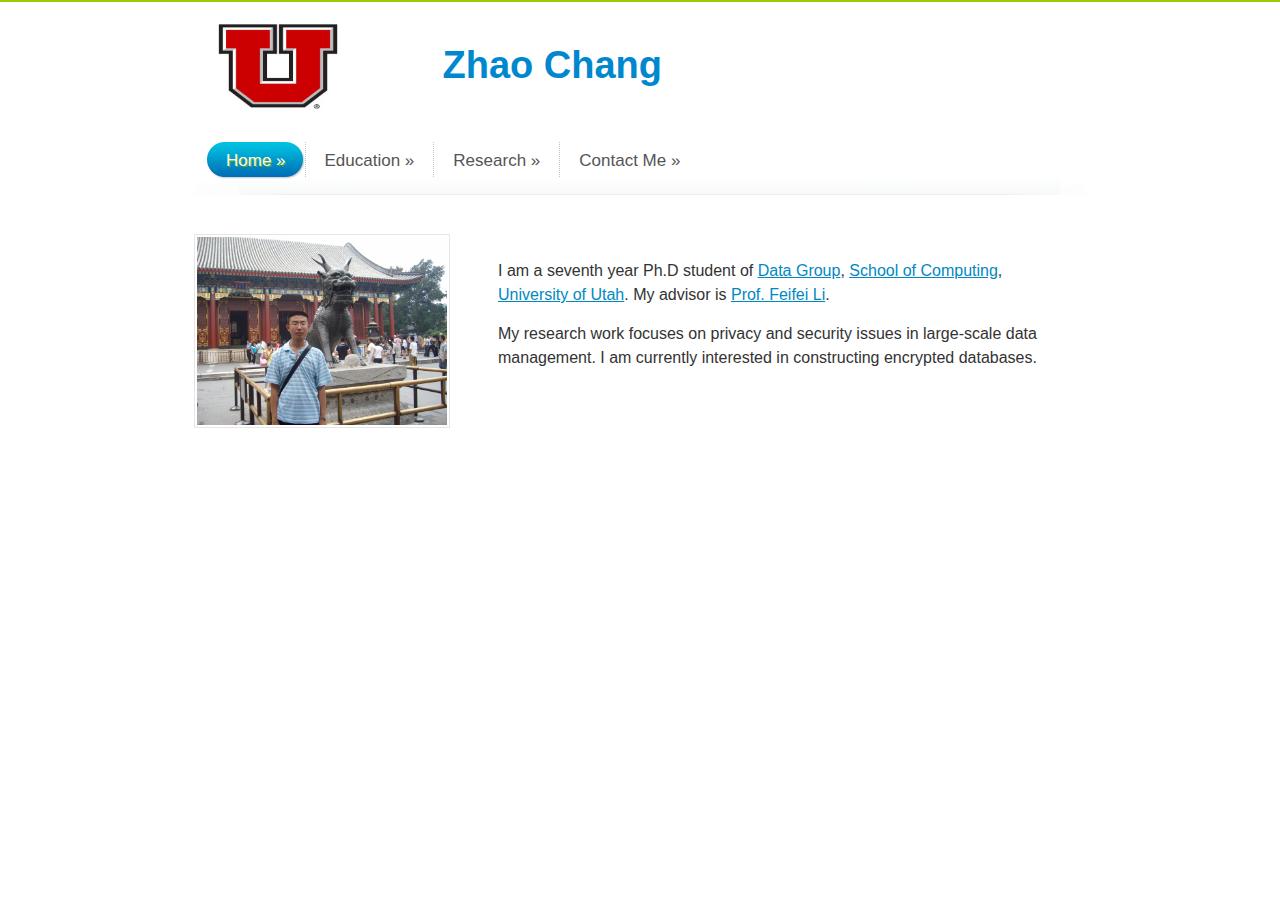
==== index.html @ 4ee288d5 "update" ====
<!DOCTYPE html PUBLIC "-//W3C//DTD XHTML 1.0 Strict//EN" "http://www.w3.org/TR/xhtml1/DTD/xhtml1-strict.dtd">
<html xmlns="http://www.w3.org/1999/xhtml" xml:lang="en" lang="en">
<head>
<TITLE>Zhao Chang's Home Page</TITLE>
<meta http-equiv="Content-Type" content="text/html; charset=utf-8" />
<meta http-equiv="Content-Style-Type" content="text/css" />
<link href="style.css" rel="stylesheet" type="text/css" />
<link href="layout.css" rel="stylesheet" type="text/css" />
</head>

<body id="page1">
<div class="tail-top">
  <div id="main">
  	<!-- header -->
    <div id="header">
      <div class="logo">
        <div id="header2">
          <div class="logo"> <img src="images/utah.jpg" width="120" height="85" />
            <h1 style="display:inline">Zhao Chang</h1>
          </div>
          
          <ul class="nav">
            <li><a href="index.html" class="active">Home &raquo;</a></li>
            <li><a href="education.html">Education &raquo;</a></li>
            <li><a href="research.html">Research &raquo;</a></li>
            <li><a href="contact.html">Contact Me &raquo;</a></li>
          </ul>
        </div>
        <h1 style="display:inline">&nbsp;</h1>
      </div>
    </div>

    <div id="content">
      <div class="indent">
        <div class="wrapper">
          <div class="aside">
            <div class="section">
              <p><img src="images/zhao_chang.jpg" width="250" alt="Photo" class="img-border"/></p>
            </div>
          </div>
          <div class="indexMainContent">
            <p></p>
            <p>I am a seventh year Ph.D student of <a href = "http://datagroup.cs.utah.edu/" target="_blank">Data Group</a>, <a href = "http://www.cs.utah.edu/" target="_blank">School of Computing</a>, <a href="http://www.utah.edu/" target="_blank">University of Utah</a>. My advisor is <a href="http://www.cs.utah.edu/~lifeifei/" target="_blank">Prof. Feifei Li</a>.
            <p>My research work focuses on privacy and security issues in large-scale data management. I am currently interested in constructing encrypted databases.<p>
          </div>
        </div>
      </div>
    </div>
  </div>
</div>

</body>
</html>
---- style.css ----
* { 
	margin:0;
	padding:0;
}
html, body { 
	height:100%;
}
html {
	min-width:892px;
}
body { 
	background:#fff; 
	font-family:Arial, Helvetica, sans-serif;
	font-size:100%; 
	color:#333333;
}

img {
	border:0; 
	vertical-align:top; 
	text-align:left;
}
object { 
	vertical-align:top; 
	outline:none;
}
ul, ol { 
	list-style:none;
}

.fleft { 
	float:left;
}
.fright { 
	float:right;
}
.clear { 
	clear:both;
}

.col-1, .col-2, .col-3 { 
	float:left;
}

.alignright { 
	text-align:right;
}
.aligncenter { 
	text-align:center;
}

.wrapper { 
	width:100%;
	overflow:hidden;
}
.container { 
	width:100%;
}




/*==== GLOBAL =====*/
#main {
	width:892px; 
	margin:0 auto;
}

#header {
	height:195px;
	overflow:hidden;
	background:url(images/header-bg.gif) no-repeat 0 100%;
}
#content {
	padding-bottom:70px;
	font-size:16px;
}
	#content .indexMainContent {
		float:left;
		width:576px;	
		line-height:1.5em;
		margin-left:44px;
		padding:10px;
	}
	#content .mainContent {
		float:left;
		width:768px;	
		line-height:1.5em;
		margin-left:44px;
		padding:10px;
	}
	#content .aside {
		float:left;
		width:250px;
	}
#footer {
	border-top:1px solid #dddddd;
	padding:16px 0px 22px 24px;;
	font-size:14px;
	width:100%;
}


/*---- tailings ----*/
.tail-top { 
	background:url(images/tail-top.gif) left top repeat-x;
}


/*----- forms parameters -----*/

input, select, textarea { 
	font-family:Arial, Helvetica, sans-serif; font-size:1em;
	vertical-align:middle;
	font-weight:normal;
}


/*----- other -----*/
.img-indent { 
	margin:0 20px 0 0; 
	float:left;
}
.img-indent.alt {
	margin:3px 12px 0 0;
}
.img-box { 
	width:100%; 
	overflow:hidden; 
	padding-bottom:20px;
}
	.img-box img { 
		float:left; 
		margin:0 20px 0 0;
	}

.extra-wrap { 
	overflow:hidden;
}


p {
	margin-bottom:15px;
}

.p1 { 
	margin-bottom:8px;
}
.p2 { 
	margin-bottom:15px;
}
.p3 { 
	margin-bottom:22px;
}

/*----- txt, links, lines, titles -----*/
a {
	color:#0088c3; 
	outline:none;
}
a:hover{
	color:#004488;
}

h1 {
	font-size:38px;
	line-height:2.2em;
	color:#0088ce;
	font-weight:bold;
}
#header h1{
		margin-left:100px;
}

h2 {
	font-size:26px;
	line-height:1.2em;
	/*color:#424343;*/
	color:#0088c3;
	font-weight:normal;
	border-bottom:2px solid #d5eab2;

	padding:5px 0 8px 0;
	margin-bottom:22px;
}
h2.newsletter {
	background:url(images/title-icon.gif) no-repeat 0 5px;
	padding:5px 0 8px 43px;
	
}
h3 {
	font-size:26px;
	height:45px;
	line-height:45px;
	color:#4d4e4e;
	font-weight:normal;
	font-style:italic;
	background:url(images/title-bg.gif) 0 0 repeat-x;
	padding:0 0 0 23px;
	position:relative;
	letter-spacing:-1px;
	text-shadow:1px 1px 1px #fff;
	margin-bottom:3px;
}
	h3:before {
		content:"";
		display:block;
		position:absolute;
		left:0;
		top:0;
		width:19px;
		height:45px;
		background:url(images/title-left.gif) no-repeat 0 0;
	}
	h3:after {
		content:"";
		display:block;
		position:absolute;
		top:0;
		right:0;
		width:19px;
		height:45px;
		background:url(images/title-right.gif) no-repeat 0 0;
	}
h4 {
	font-size:1em;
	color:#575757;
	margin-bottom:15px;
}
h5 {
	font-size:1em;
	color:#575757;
}
	

.button { 
	float:right;
	background:url(images/button-bg.gif) 0 0 repeat-x;
	line-height:33px;
	color:#fff;
	text-decoration:none;
	font-size:17px;
	position:relative;
	padding:0 16px 0 17px;
	text-shadow:1px 1px #70b100;
}
.button:before {
	content:"";
	display:block;
	position:absolute;
	left:0;
	top:0;
	width:15px;
	height:33px;
	background:url(images/button-left-alt.gif) no-repeat 0 0;
}
.button:after {
	content:"";
	display:block;
	position:absolute;
	left:-15px;
	top:0;
	margin-left:100%;
	width:15px;
	height:33px;
	background:url(images/button-right-alt.gif) no-repeat 0 0;
}
.button:hover {
	text-decoration:underline !important;
}


/*==================boxes====================*/
.box {
	background:#f8f8f8;
	width:100%;
	font-size:13px;
	color:#747474;
}
	.box .border-bot {
		background:url(images/border.gif) repeat-x left bottom;
	}
	.box .border-right {
		background:url(images/border.gif) repeat-y right top;
	}
	.box .left-top-corner {
		background:url(images/left-top-corner.gif) no-repeat left top;
	}
	.box .right-top-corner {
		background:url(images/right-top-corner.gif) no-repeat right top;
	}
	.box .left-bot-corner {
		background:url(images/left-bot-corner.gif) no-repeat left bottom;
		width:100%;
		}
	.box .right-bot-corner {
		background:url(images/right-bot-corner.gif) no-repeat right bottom;
		}
	.box .inner { 
		padding:22px 23px 29px 24px;
	}
		.box .button:before {
			background:url(images/button-left.gif) no-repeat 0 0;
		}
		.box .button:after {
			background:url(images/button-right.gif) no-repeat 0 0;
		}

.address { 
	float:left;
}
	.address dt {
		margin-bottom:16px;
	}
	.address dd { 
		clear:both;
	}
		.address dd span { 
			float:left;
			width:82px;
		}
		.address dd a {
			color:#9b9b9b;
		}


/*===== header =====*/
#header .logo {
	float:left;
	padding:12px 0 0 0;
	margin-left:12px;
	position:relative;
}


/*- navigation styles --*/
#header .nav {
	float:left;
	padding:33px 0 0 0;
}
	#header .nav li {
		background:url(images/divider.gif) 0 0 no-repeat;
		padding-left:1px;
		float:left;
	}
	#header .nav li.no-bg {
		background:none;
	}
	#header .nav li:first-child {
		background:none;
	}
		#header .nav li a {
			float:left;
			font-size:17px;
			line-height:37px;
			color:#555555;
			text-decoration:none;
			position:relative;
			padding:0 19px 0 19px;	
			
		}
		#header .nav li a:hover {
	color:#0082bb;
	
		}
		#header .nav li a.active {
			background:url(images/nav-bg.gif) 0 0 repeat-x;
			color:#fff !important;
			text-shadow:1px 1px #6bae00;
			text-decoration:none;
		}
		#header .nav li a:before {
			content:"";
			display:block;
			width:16px;
			height:37px;
			position:absolute;
			left:0;
			top:0;
		}
		#header .nav li a:after {
			content:"";
			display:block;
			width:19px;
			height:37px;
			position:absolute;
			right:0;
			top:0;
		}
		#header .nav li a.active:before {
			background:url(images/nav-left.gif) no-repeat 0 0;
		}
		#header .nav li a.active:after {
			background:url(images/nav-right.gif) no-repeat 0 0;
		}



/*- anythingSlider begin --*/
.anythingSlider                         { width: 892px; height: 77px; position: relative; background:url(images/slider-bg.jpg) no-repeat 0 100% #fff; overflow:hidden;}
.anythingSlider .wrapper                { width: 892px; height: 20px; overflow: auto; margin:0 auto; position: absolute; top: 0; left: 0; overflow:hidden; }
.anythingSlider .wrapper ul             { width: 9999px; list-style: none; position: absolute; top: 0; left: 0; margin: 0; }
.anythingSlider ul li { 
	display: block;
	float: left;
	padding: 0;
	height: 20px;
	width: 892px;
	margin: 0; 
	font-size:16px;
	color:#9b9b9b;
	font-style:italic;
	line-height:18px;
	overflow:hidden;
	position:relative;
}
.anythingSlider .arrow { 
	display: block;
	height: 190px;
	width: 33px;
	text-indent: -9999px;
	position: absolute;
	top: 0;
	cursor:pointer;
	display:none;
}
.anythingSlider .forward {
	background:url(images/next.gif) no-repeat 0 0;
	right:0;
}
.anythingSlider .back                   {
	background:url(images/prev.gif) no-repeat 0 0;
	left:0;
}


.anythingSlider li .inner {
	padding:30px 50px 0 67px;
}
	.anythingSlider li h2 {
		font-size:44px;
		line-height:40px;
		border:none;
		text-align:center;
		font-style:normal;
		padding-bottom:0;
		color:#565656;
		margin-bottom:17px;
		word-spacing:3px;
		background:#fff;
	}

#start-stop { 
	width: 37px;
	height:22px;
	background:url(images/stop-start.gif) no-repeat 0 0;
	position: absolute;
	left: 430px;
	bottom: 0;
	text-indent:-9999em;
}
#start-stop.active {
	background-position:0 -22px;
}
/*- anythingSlider end --*/

/*===== content =====*/
#content .indent {
	padding:39px 0 0 0;
}
	#content .section {
		padding:0 0 52px 0;
	}
	#content .aside .section {
		padding-bottom:42px;
	}
	
	#content .img-border {
		border:1px solid #e6e6e6;
		padding:2px;
		margin-bottom:5px;
	}
	#content .img-border:hover {
		border-color:#0088c3;
	}


/*--- list styles ---*/
.list1 {
	padding-bottom:7px;
	font-size:15px;
}
	.list1 li {
		padding-bottom:14px;
	}
	.list1 li:before {
		content:">>";
		display:inline;
		font-weight:bold;
		padding-right:10px;
		color:#0088c3;
	}
		.list1 li a:hover {
			color:#004488;
		}

.listitem {
	padding-bottom:7px;
	font-size:15px;
}
	.listitem li {
		padding-bottom:5px;
	}
	.listitem li:before {
		content:">>";
		display:inline;
		font-weight:bold;
		padding-right:10px;
		color:#0088c3;
	}
		.listitem li a:hover {
			color:#004488;
		}

.list2 {
	line-height:16px;
}
	.list2 dt {
	padding-top:10px;
	padding-bottom:5px;
	text-align:left;	
	line-height:1.2em;	
	}
	.list2 dt strong {
		color:#0088c3;
		font-weight:normal;
	}
	.list2 dd {
		margin-bottom:16px;
	}



.list3 th {
	border-bottom:1px dashed #b3b3b3;
	padding-top:10px;
	padding-bottom:5px;
	text-align:left;
	padding-left:6px;
	width:60px;
	font-weight:normal;
}
.list3 th strong {
	color:#0088c3;
}
.list3 td {
	border-bottom:1px dashed #b3b3b3;
	padding-top:10px;
	padding-bottom:5px;
	text-align:left;
	padding-left:6px;
	width:168px;
	font-size:15px;
}
	.list3 td a {
		font-weight:bold;
		text-decoration:none;
	}
	.list3 td a:hover {
		text-decoration:underline;
	}


.list4 li {
	width:100%;
	overflow:hidden;
	border-bottom:1px dotted #c3c3c4;
	padding:0 0 19px 16px;
	margin-bottom:20px;
}
	.list4 li img {
		float:left;
		margin-right:18px;
	}
	.list4 li h4 {
		margin-bottom:8px;
	}
	.list4 li a {
		font-weight:bold;
		text-decoration:none;
	}
	.list4 li a:hover {
		text-decoration:underline;
	}



.testimonials li {
	padding:0 20px 15px 0;
}
	.testimonials li strong {
		color:#4f5050;
	}
	blockquote {
		padding-bottom:15px;
	}
	blockquote div {
		display:inline;
	}
	blockquote:before { 
		content:'"';
		display:inline;
	}
	blockquote:after {
		content:'"';
		display:inline;
	}

/*===== footer =====*/
#footer .social-services {
	float:right;
}
	#footer .social-services li {
		float:left;
		padding-left:9px;
	}
	
	#footer a {
		color:#8b8b8b;
		text-decoration:none;
	}
	#footer a:hover {
		text-decoration:none;
		color:#424343;
	}
	#footer strong {
		color:#424343;
	}
	
	#footer .nav {
		padding-top:3px;
		margin-left:-26px;
	}
		#footer .nav li {
			display:inline;
		}
		#footer .nav li:before {
			content:"|";
			display:inline;
			padding:0 13px 0 10px;
		}
		#footer .nav li a.current {
			color:#424343;
		}


/*----- forms -----*/
#newsletter-form fieldset {
	border:none;
}
	#newsletter-form label {
		display:block;
		background:url(images/input-bg.gif) no-repeat 0 0;
		height:39px;
	}
	#newsletter-form input[type=text] {
		width:230px;
		padding:2px 0 1px 10px;
		background:none;
		border:none;
	}


#contacts-form fieldset {
	border:none;
}
	#contacts-form label {
		display:block;
		height:26px;
		overflow:hidden;
	}
		#contacts-form input {
			background:#fff;
			width:190px;
			padding:1px 5px 1px 6px;
			border:none;
			border:1px solid #cecece;
			color:#9b9b9b;
		}
		#contacts-form textarea {
			width:190px;
			padding:1px 5px 1px 6px;
			height:350px;
			background:#fff;
			overflow:auto;
			border:1px solid #cecece;
			color:#9b9b9b;
			margin-bottom:22px;
		}
		#contacts-form .button {
			margin-left:10px;
		}

/*==========================================*/
---- layout.css ----
/*======= index.html =======*/
#page1 #content .row-1 .col-1 {width:279px; margin-right:40px;}
#page1 #content .row-1 .col-2 {width:279px;}
#page1 #content .row-2 .col-1 {width:185px; margin-right:23px;}
#page1 #content .row-2 .col-2 {width:184px; margin-right:23px;}
#page1 #content .row-2 .col-3 {width:183px;}

/*======= index-1.html =======*/
#page2 #content .row-1 .col-1 {width:185px; margin-right:23px;}
#page2 #content .row-1 .col-2 {width:184px; margin-right:23px;}
#page2 #content .row-1 .col-3 {width:183px;}
#page2 #content .row-2 .col-1 {width:279px; margin-right:40px;}
#page2 #content .row-2 .col-2 {width:279px;}

/*======= index-2.html =======*/
#page3 #content .col-1 {width:185px; margin-right:23px;}
#page3 #content .col-2 {width:184px; margin-right:23px;}
#page3 #content .col-3 {width:183px;}

/*======= index-3.html =======*/
#page4 #content .row-1 .col-1 {width:185px; margin-right:23px;}
#page4 #content .row-1 .col-2 {width:184px; margin-right:23px;}
#page4 #content .row-1 .col-3 {width:183px;}
#page4 #content .row-2 .col-1 {width:279px; margin-right:40px;}
#page4 #content .row-2 .col-2 {width:279px;}



/*=========================*/
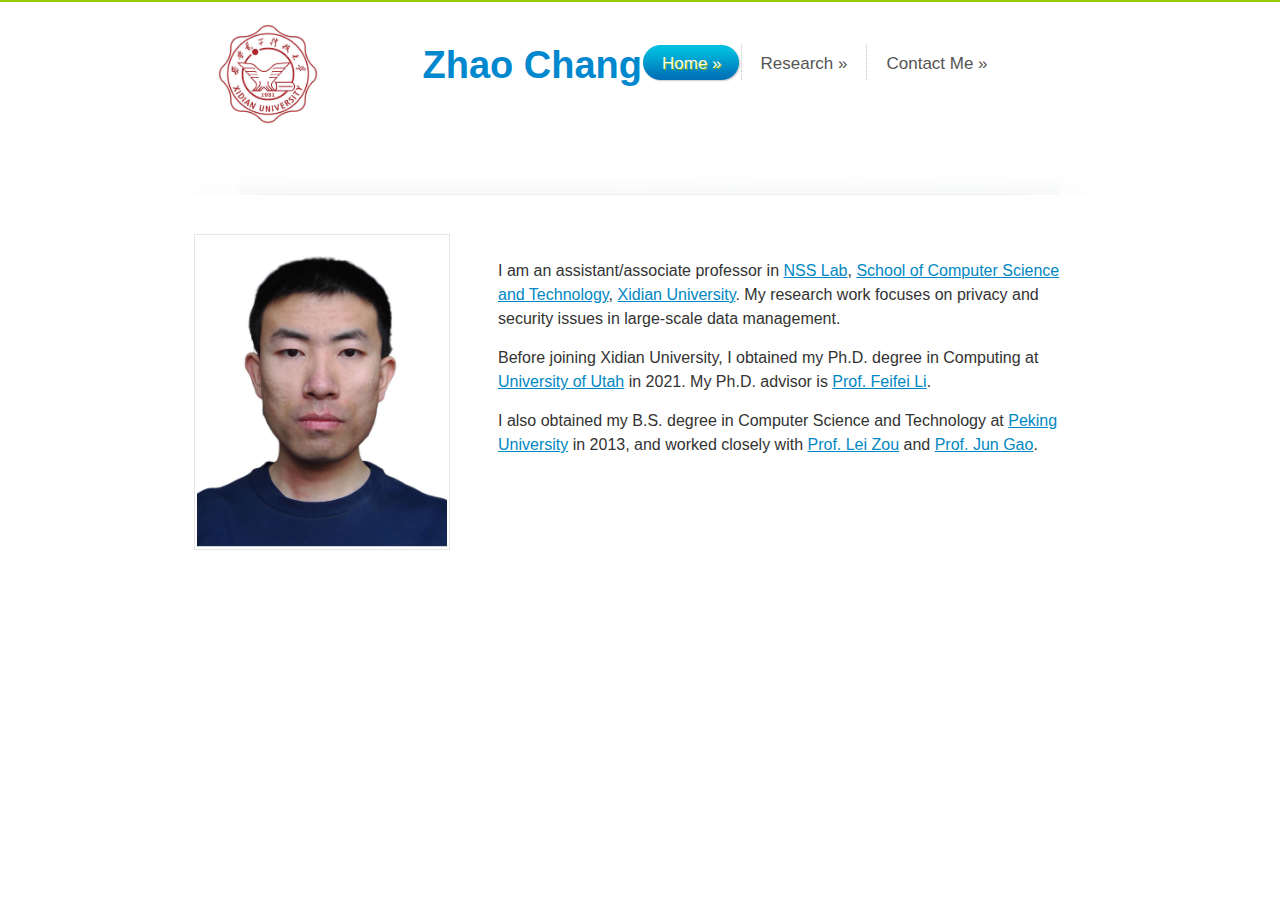
==== commit 80970889: "update" ====
--- a/index.html
+++ b/index.html
@@ -15,13 +15,12 @@
     <div id="header">
       <div class="logo">
         <div id="header2">
-          <div class="logo"> <img src="images/utah.jpg" width="120" height="85" />
+          <div class="logo"> <img src="images/xidian.jpg" width="100" height="100" />
             <h1 style="display:inline">Zhao Chang</h1>
           </div>
           
           <ul class="nav">
             <li><a href="index.html" class="active">Home &raquo;</a></li>
-            <li><a href="education.html">Education &raquo;</a></li>
             <li><a href="research.html">Research &raquo;</a></li>
             <li><a href="contact.html">Contact Me &raquo;</a></li>
           </ul>
@@ -39,9 +38,9 @@
             </div>
           </div>
           <div class="indexMainContent">
-            <p></p>
-            <p>I am a seventh year Ph.D student of <a href = "http://datagroup.cs.utah.edu/" target="_blank">Data Group</a>, <a href = "http://www.cs.utah.edu/" target="_blank">School of Computing</a>, <a href="http://www.utah.edu/" target="_blank">University of Utah</a>. My advisor is <a href="http://www.cs.utah.edu/~lifeifei/" target="_blank">Prof. Feifei Li</a>.
-            <p>My research work focuses on privacy and security issues in large-scale data management. I am currently interested in constructing encrypted databases.<p>
+		    <p></p>
+            <p>I am an assistant/associate professor in <a href = "https://nss.xidian.edu.cn/" target="_blank">NSS Lab</a>, <a href = "https://cs.xidian.edu.cn/" target="_blank">School of Computer Science and Technology</a>, <a href="https://en.xidian.edu.cn/" target="_blank">Xidian University</a>. My research work focuses on privacy and security issues in large-scale data management.</p>
+            <p>Before joining Xidian University, I obtained my Ph.D. degree in Computing at <a href="http://www.utah.edu/" target="_blank">University of Utah</a> in 2021. My Ph.D. advisor is <a href="http://www.cs.utah.edu/~lifeifei/" target="_blank">Prof. Feifei Li</a>.</p> I also obtained my B.S. degree in Computer Science and Technology at <a href = "http://english.pku.edu.cn/" target = "_blank">Peking University</a> in 2013, and worked closely with <a href = "http://scholar.pku.edu.cn/leizou/home" target="_blank">Prof. Lei Zou</a> and <a href = "http://net.pku.edu.cn/~gaojun/" target="_blank">Prof. Jun Gao</a>.</p>
           </div>
         </div>
       </div>
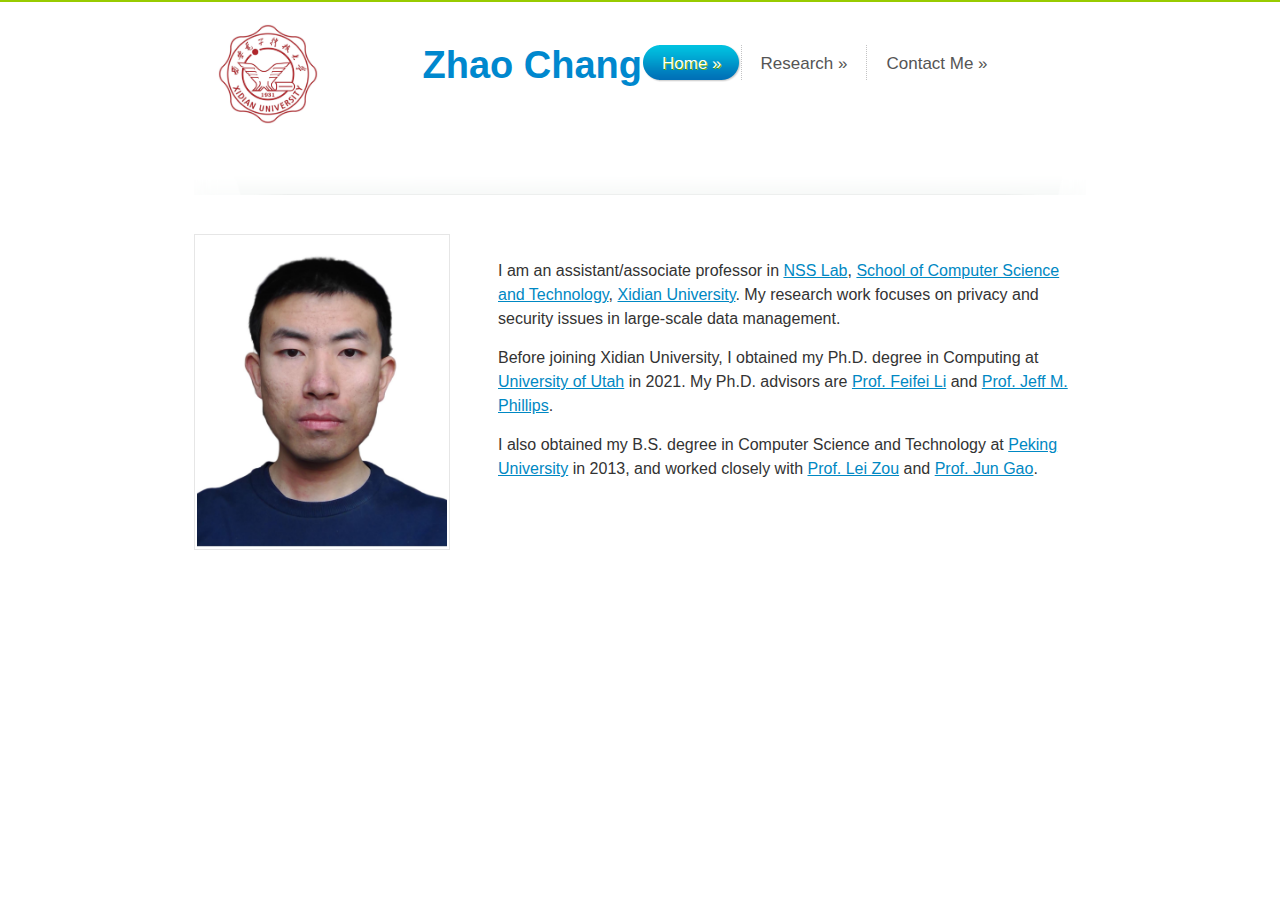
==== commit f1cccefd: "update" ====
--- a/index.html
+++ b/index.html
@@ -40,7 +40,7 @@
           <div class="indexMainContent">
 		    <p></p>
             <p>I am an assistant/associate professor in <a href = "https://nss.xidian.edu.cn/" target="_blank">NSS Lab</a>, <a href = "https://cs.xidian.edu.cn/" target="_blank">School of Computer Science and Technology</a>, <a href="https://en.xidian.edu.cn/" target="_blank">Xidian University</a>. My research work focuses on privacy and security issues in large-scale data management.</p>
-            <p>Before joining Xidian University, I obtained my Ph.D. degree in Computing at <a href="http://www.utah.edu/" target="_blank">University of Utah</a> in 2021. My Ph.D. advisor is <a href="http://www.cs.utah.edu/~lifeifei/" target="_blank">Prof. Feifei Li</a>.</p> I also obtained my B.S. degree in Computer Science and Technology at <a href = "http://english.pku.edu.cn/" target = "_blank">Peking University</a> in 2013, and worked closely with <a href = "http://scholar.pku.edu.cn/leizou/home" target="_blank">Prof. Lei Zou</a> and <a href = "http://net.pku.edu.cn/~gaojun/" target="_blank">Prof. Jun Gao</a>.</p>
+            <p>Before joining Xidian University, I obtained my Ph.D. degree in Computing at <a href="http://www.utah.edu/" target="_blank">University of Utah</a> in 2021. My Ph.D. advisors are <a href="http://www.cs.utah.edu/~lifeifei/" target="_blank">Prof. Feifei Li</a> and <a href="http://www.cs.utah.edu/~jeffp/" target="_blank">Prof. Jeff M. Phillips</a>.</p> I also obtained my B.S. degree in Computer Science and Technology at <a href = "http://english.pku.edu.cn/" target = "_blank">Peking University</a> in 2013, and worked closely with <a href = "http://scholar.pku.edu.cn/leizou/home" target="_blank">Prof. Lei Zou</a> and <a href = "http://net.pku.edu.cn/~gaojun/" target="_blank">Prof. Jun Gao</a>.</p>
           </div>
         </div>
       </div>
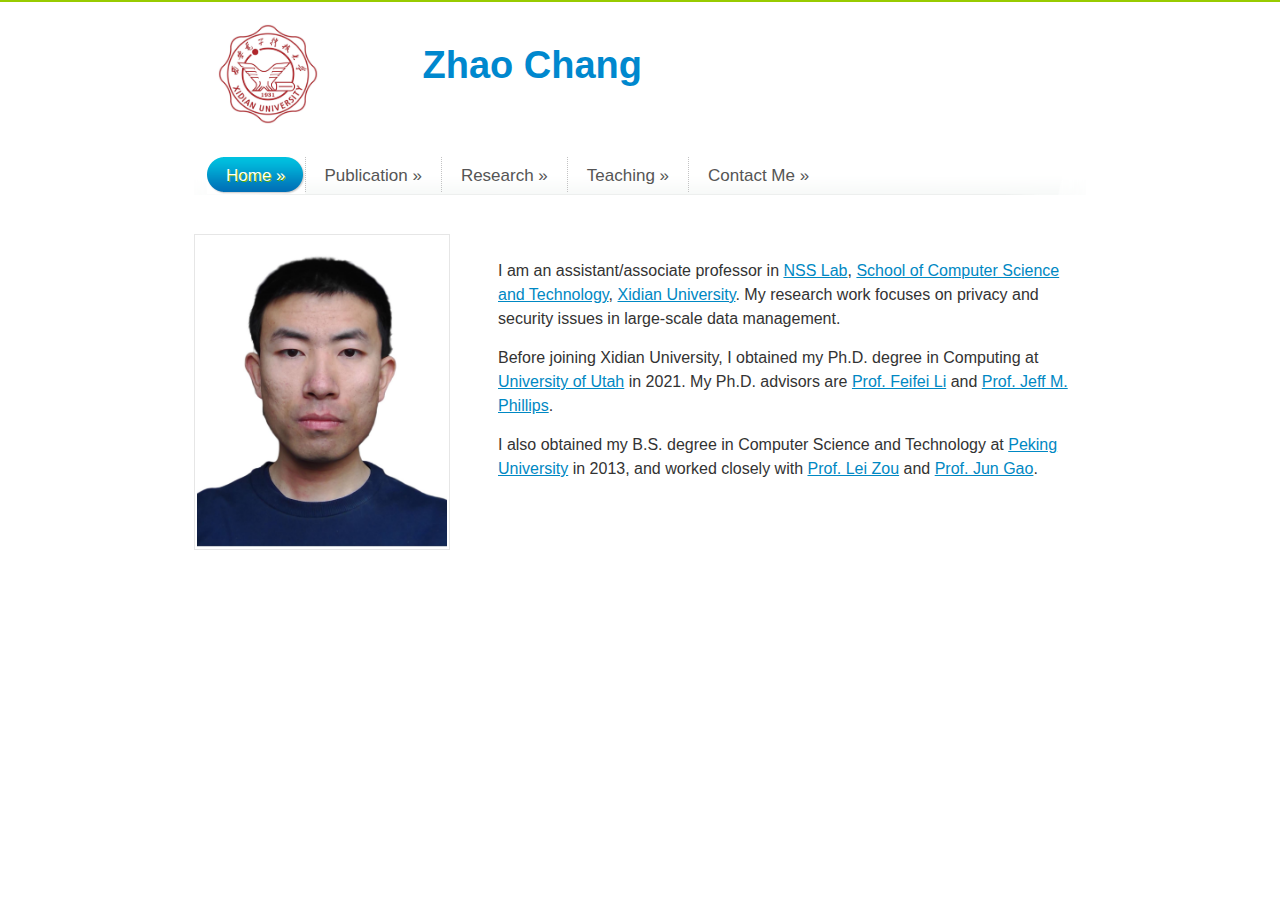
==== commit 8986b29f: "update" ====
--- a/index.html
+++ b/index.html
@@ -21,7 +21,9 @@
           
           <ul class="nav">
             <li><a href="index.html" class="active">Home &raquo;</a></li>
+			<li><a href="publication.html">Publication &raquo;</a></li>
             <li><a href="research.html">Research &raquo;</a></li>
+			<li><a href="teaching.html">Teaching &raquo;</a></li>
             <li><a href="contact.html">Contact Me &raquo;</a></li>
           </ul>
         </div>
